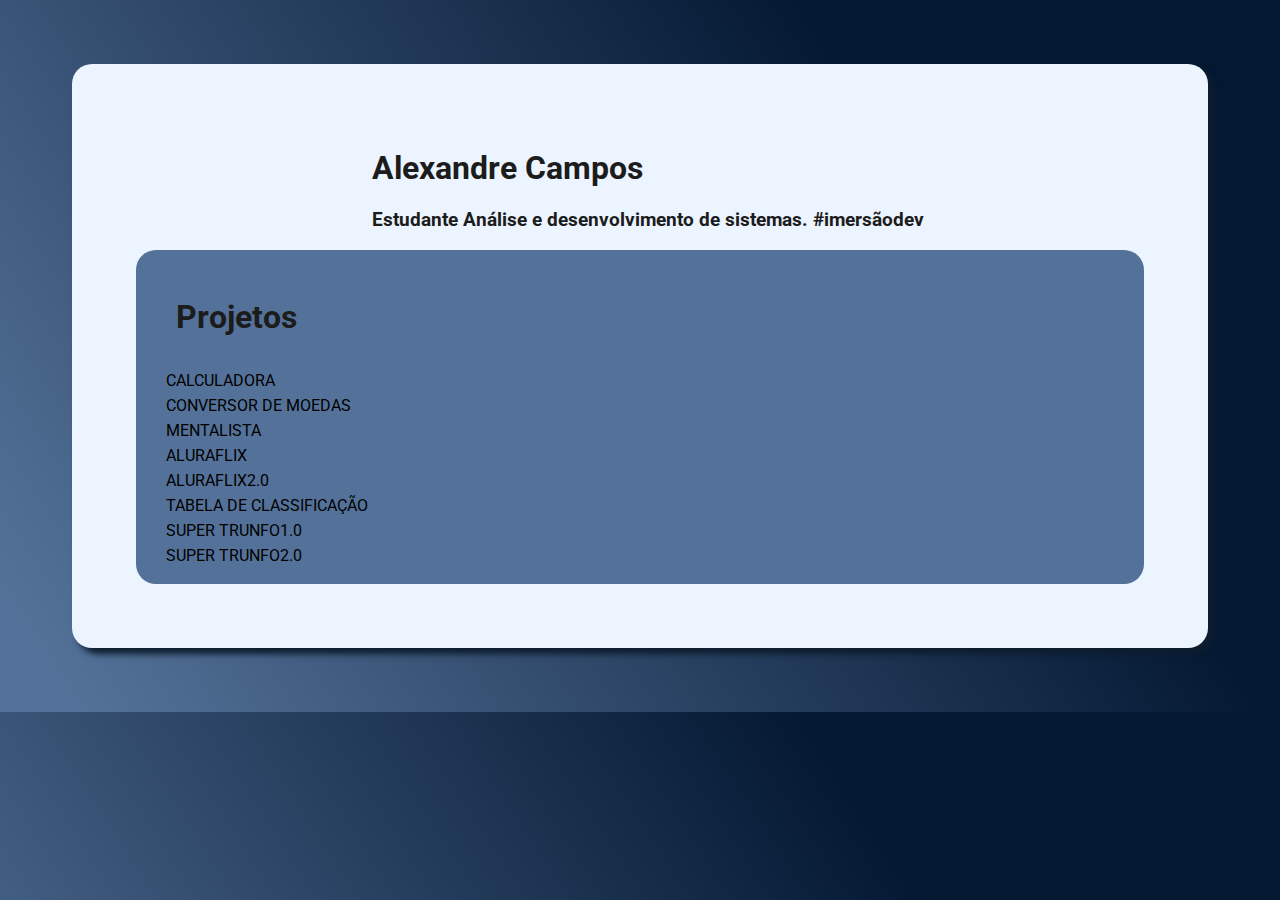
==== index.html @ f1391a09 "att" ====
<!DOCTYPE html>
<html lang="en">

<head>
    <meta charset="UTF-8">
    <meta http-equiv="X-UA-Compatible" content="IE=edge">
    <meta name="viewport" content="width=device-width, initial-scale=1.0">
    <title>Document</title>
    <link rel="stylesheet" href="style.css">
</head>

<div class="container">
    <body>
        <header class="perfil" >
            <img class="imagem_perfil" src="https://avatars.githubusercontent.com/u/89165912" alt="">
            <div class="titulo" >
                <h1>Alexandre Campos</h1>
                <h3>Estudante Análise e desenvolvimento de sistemas. #imersãodev</h3>
            </div>
        </header>

        <main class="main" >
            <ul>Projetos</ul>
            <li class="descricaolink"><a href="http://127.0.0.1:5500/Aulas/Aula01/calculadora_m%C3%A9dia.html"><i class="fa-solid fa-calculator"></i> Calculadora</a></li>
            <li class="descricaolink"><a href="http://127.0.0.1:5500/Aulas/Aula02/conversor_moedas.html"><i class="fa-solid fa-money-bill-transfer"></i>Conversor de Moedas</a></li>
            <li class="descricaolink"><a href="http://127.0.0.1:5500/Aulas/Aula03/Mentalista.html"><i class="fa-brands fa-meetup"></i>Mentalista</a></li>
            <li class="descricaolink"><a href="http://127.0.0.1:5500/Aulas/Aula04/AluraFlix.html"><i class="fa-solid fa-tv"></i>AluraFlix</a></li>
            <li class="descricaolink"><a href="http://127.0.0.1:5500/Aulas/Aula05/aluraFlix2.0.html"><i class="fa-solid fa-tv"></i>AluraFlix2.0</a></li>
            <li class="descricaolink"><a href="http://127.0.0.1:5500/Aulas/Aula06/Tabela_lassifica%C3%A7%C3%A3o.html"><i class="fa-solid fa-table-list"></i>Tabela de classificação</a></li>
            <li class="descricaolink"><a href="http://127.0.0.1:5500/Aulas/Aula07/Super%20Trunfo.html"><i class="fa-solid fa-gamepad"></i>Super Trunfo1.0</a></li>
            <li class="descricaolink"><a href="http://127.0.0.1:5500/Aulas/Aula08/index.html"><i class="fa-solid fa-gamepad"></i>Super Trunfo2.0</a></li>
        </main>
    </body>
    
    <script src="https://kit.fontawesome.com/b62743d42e.js" crossorigin="anonymous"></script>
</div>

</html>
---- style.css ----
@import url(https://fonts.googleapis.com/css?family=Roboto:100,100italic,300,300italic,regular,italic,500,500italic,700,700italic,900,900italic);

body {
    background: linear-gradient(236.85deg, #041832 27.26%, #547299 96.03%);
    font-family: 'Roboto';
}
.container {
     background: #ECF4FF;
     color: #1c1c1c;
     margin: 64px;
     border-radius: 20px;
     box-shadow:6px 6px 6px #0e1d2f;
     padding: 64px;
}
.perfil {
    display: flex;
    align-items: center;
    flex-direction: column;
}
.imagem_perfil {
    border-radius: 460px;
    max-height: 160px;
    box-shadow: 0px 4px 4px rgba(0, 0, 0, 0.25);
}
.titulo {
    margin-left: 16px;
}
.tilulo h1 {
    font-weight: 700;
    font-size: 36px;
}
.tilulo h3 {
    font-weight: 400;
    font-size: 24px;
}
.main {
    background-color: #547299;
    border-radius: 20px;
    padding: 1rem 0;
}
.main  li a{
    list-style: none ;
    text-decoration: none;
    text-transform: uppercase;
    color: black;
    padding: 5px 30px;
    line-height: 25px;
}
.descricaolink {
    list-style: none;
}

main ul {
    font-size: 2rem;
    font-weight: 700;
    color: #1c1c1c;

}
.main  li a:hover{
    background-color: rgb(91, 84, 84);
    color: white;
}
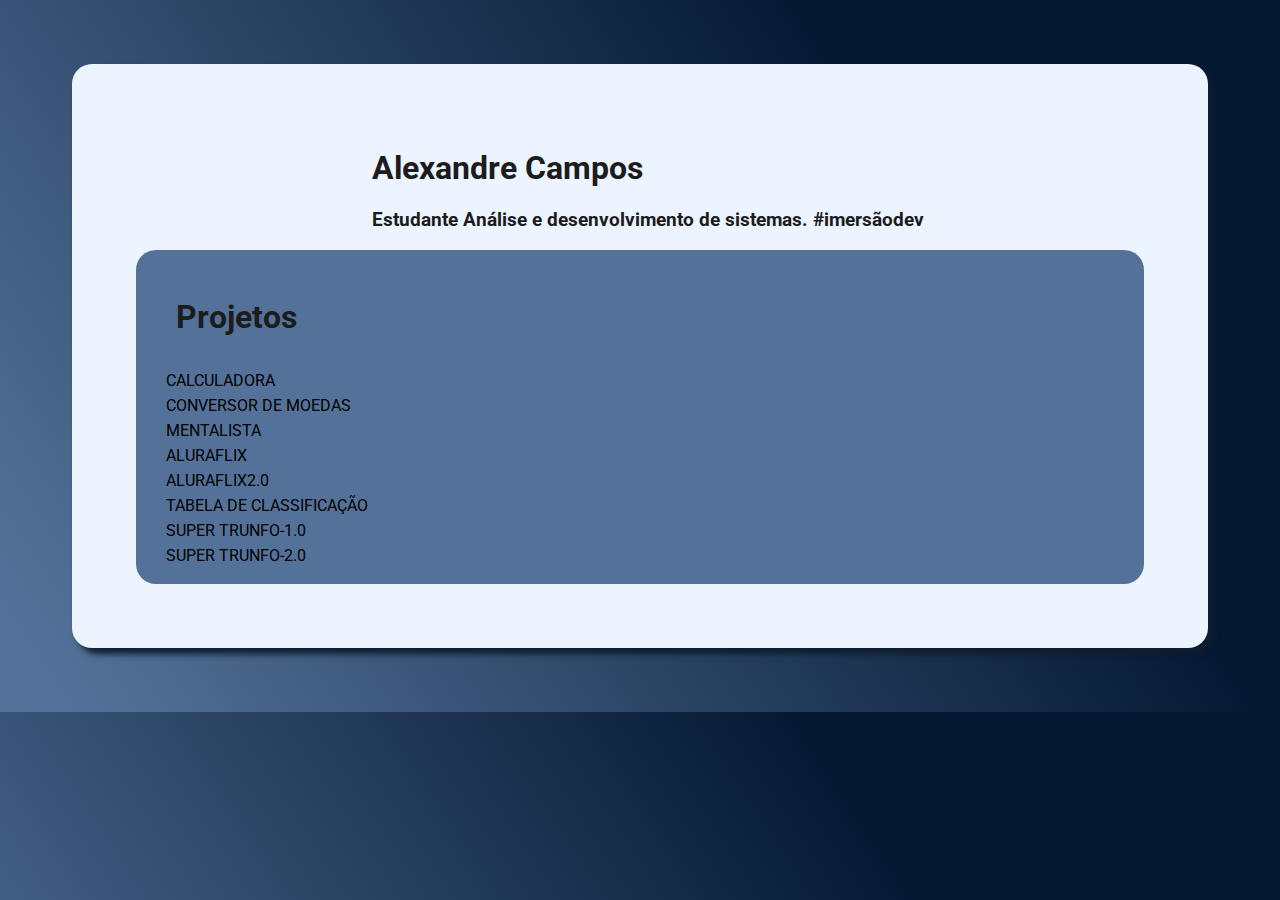
==== commit 320f4d9c: "att" ====
--- a/index.html
+++ b/index.html
@@ -21,14 +21,14 @@
 
         <main class="main" >
             <ul>Projetos</ul>
-            <li class="descricaolink"><a href="http://127.0.0.1:5500/Aulas/Aula01/calculadora_m%C3%A9dia.html"><i class="fa-solid fa-calculator"></i> Calculadora</a></li>
-            <li class="descricaolink"><a href="http://127.0.0.1:5500/Aulas/Aula02/conversor_moedas.html"><i class="fa-solid fa-money-bill-transfer"></i>Conversor de Moedas</a></li>
-            <li class="descricaolink"><a href="http://127.0.0.1:5500/Aulas/Aula03/Mentalista.html"><i class="fa-brands fa-meetup"></i>Mentalista</a></li>
-            <li class="descricaolink"><a href="http://127.0.0.1:5500/Aulas/Aula04/AluraFlix.html"><i class="fa-solid fa-tv"></i>AluraFlix</a></li>
-            <li class="descricaolink"><a href="http://127.0.0.1:5500/Aulas/Aula05/aluraFlix2.0.html"><i class="fa-solid fa-tv"></i>AluraFlix2.0</a></li>
-            <li class="descricaolink"><a href="http://127.0.0.1:5500/Aulas/Aula06/Tabela_lassifica%C3%A7%C3%A3o.html"><i class="fa-solid fa-table-list"></i>Tabela de classificação</a></li>
-            <li class="descricaolink"><a href="http://127.0.0.1:5500/Aulas/Aula07/Super%20Trunfo.html"><i class="fa-solid fa-gamepad"></i>Super Trunfo1.0</a></li>
-            <li class="descricaolink"><a href="http://127.0.0.1:5500/Aulas/Aula08/index.html"><i class="fa-solid fa-gamepad"></i>Super Trunfo2.0</a></li>
+            <li class="descricaolink"><a href=""><i class="fa-solid fa-calculator"></i> Calculadora</a></li>
+            <li class="descricaolink"><a href=""><i class="fa-solid fa-money-bill-transfer"></i>Conversor de Moedas</a></li>
+            <li class="descricaolink"><a href=""><i class="fa-brands fa-meetup"></i>Mentalista</a></li>
+            <li class="descricaolink"><a href=""><i class="fa-solid fa-tv"></i>AluraFlix</a></li>
+            <li class="descricaolink"><a href=""><i class="fa-solid fa-tv"></i>AluraFlix2.0</a></li>
+            <li class="descricaolink"><a href=""><i class="fa-solid fa-table-list"></i>Tabela de classificação</a></li>
+            <li class="descricaolink"><a href=""><i class="fa-solid fa-gamepad"></i>Super Trunfo-1.0</a></li>
+            <li class="descricaolink"><a href="l"><i class="fa-solid fa-gamepad"></i>Super Trunfo-2.0</a></li>
         </main>
     </body>
     
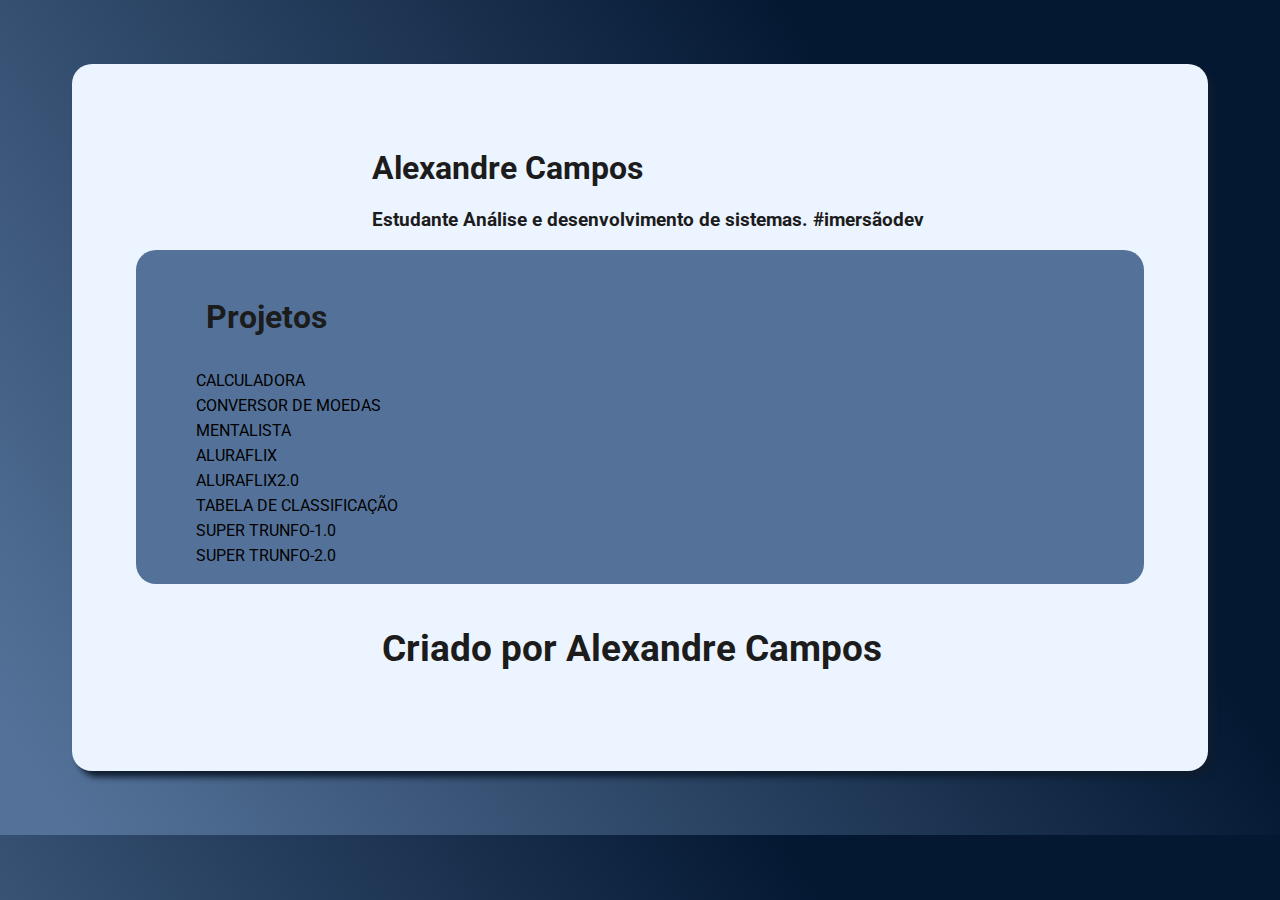
==== commit fe841fc6: "att" ====
--- a/index.html
+++ b/index.html
@@ -21,18 +21,23 @@
 
         <main class="main" >
             <ul>Projetos</ul>
-            <li class="descricaolink"><a href=""><i class="fa-solid fa-calculator"></i> Calculadora</a></li>
-            <li class="descricaolink"><a href=""><i class="fa-solid fa-money-bill-transfer"></i>Conversor de Moedas</a></li>
-            <li class="descricaolink"><a href=""><i class="fa-brands fa-meetup"></i>Mentalista</a></li>
-            <li class="descricaolink"><a href=""><i class="fa-solid fa-tv"></i>AluraFlix</a></li>
-            <li class="descricaolink"><a href=""><i class="fa-solid fa-tv"></i>AluraFlix2.0</a></li>
-            <li class="descricaolink"><a href=""><i class="fa-solid fa-table-list"></i>Tabela de classificação</a></li>
-            <li class="descricaolink"><a href=""><i class="fa-solid fa-gamepad"></i>Super Trunfo-1.0</a></li>
-            <li class="descricaolink"><a href="l"><i class="fa-solid fa-gamepad"></i>Super Trunfo-2.0</a></li>
+            <li class="descricaolink"><a href="Aulas/Aula01/calculadora_média.html"><i class="fa-solid fa-calculator"></i> Calculadora</a></li>
+            <li class="descricaolink"><a href="Aulas/Aula02/conversor_moedas.html"><i class="fa-solid fa-money-bill-transfer"></i>Conversor de Moedas</a></li>
+            <li class="descricaolink"><a href="Aulas/Aula03/Mentalista.html"><i class="fa-brands fa-meetup"></i>Mentalista</a></li>
+            <li class="descricaolink"><a href="Aulas/Aula04/AluraFlix.html"><i class="fa-solid fa-tv"></i>AluraFlix</a></li>
+            <li class="descricaolink"><a href="Aulas/Aula05/aluraFlix2.0.html"><i class="fa-solid fa-tv"></i>AluraFlix2.0</a></li>
+            <li class="descricaolink"><a href="Aulas/Aula06/Tabela_lassifica%C3%A7%C3%A3o.html"><i class="fa-solid fa-table-list"></i>Tabela de classificação</a></li>
+            <li class="descricaolink"><a href="Aulas/Aula07/Super%20Trunfo.html"><i class="fa-solid fa-gamepad"></i>Super Trunfo-1.0</a></li>
+            <li class="descricaolink"><a href="Aulas/Aula08/index.html"><i class="fa-solid fa-gamepad"></i>Super Trunfo-2.0</a></li>
         </main>
+        
     </body>
-    
+    <div class="footer">
+        <h3>Criado por Alexandre Campos</h3>
+        <div class="icons"><a href="https://github.com/AlexandreCamposs"><i class="fa-brands fa-github"></i></a></div>
+        <div class="icons"><a href="https://www.linkedin.com/in/alexandre-moura-de-campos-496627114/"><i class="fa-brands fa-linkedin-in"></i></a></div>
+    </div>
     <script src="https://kit.fontawesome.com/b62743d42e.js" crossorigin="anonymous"></script>
 </div>
+</html>
 
-</html>--- a/style.css
+++ b/style.css
@@ -45,6 +45,7 @@
     color: black;
     padding: 5px 30px;
     line-height: 25px;
+    margin-left: 30px;
 }
 .descricaolink {
     list-style: none;
@@ -54,9 +55,49 @@
     font-size: 2rem;
     font-weight: 700;
     color: #1c1c1c;
+    margin-left: 30px;
+
 
 }
 .main  li a:hover{
     background-color: rgb(91, 84, 84);
     color: white;
 }
+.footer {
+    display: flex;
+    justify-content: center;
+    align-items: center;
+    /* align-self: flex-end; */
+    margin-top: 5px;
+    /* background-color: #547299; */
+    border-radius: 7px; 
+    font-size: 2rem;   
+}
+.footer a {
+    text-decoration: none;
+    color: #1c1c1c;
+    font-weight: 600;
+    margin-left: 8px;
+}
+.footer a:hover {
+    background-color: rgb(91, 84, 84);
+    padding: 2px 5px;
+}
+.fa-brands {
+    color: #547299;
+}
+@media (max-width:450px) {
+    .container {
+        padding: 0.5rem ;
+        margin:0.5rem;
+        margin-bottom: 1rem;
+    }
+    .main{
+        margin: 0.5rem;
+        margin-top: 2rem;
+        margin-bottom: 7rem;
+    }
+    .perfil {
+        margin-top: 3rem;
+    }
+}